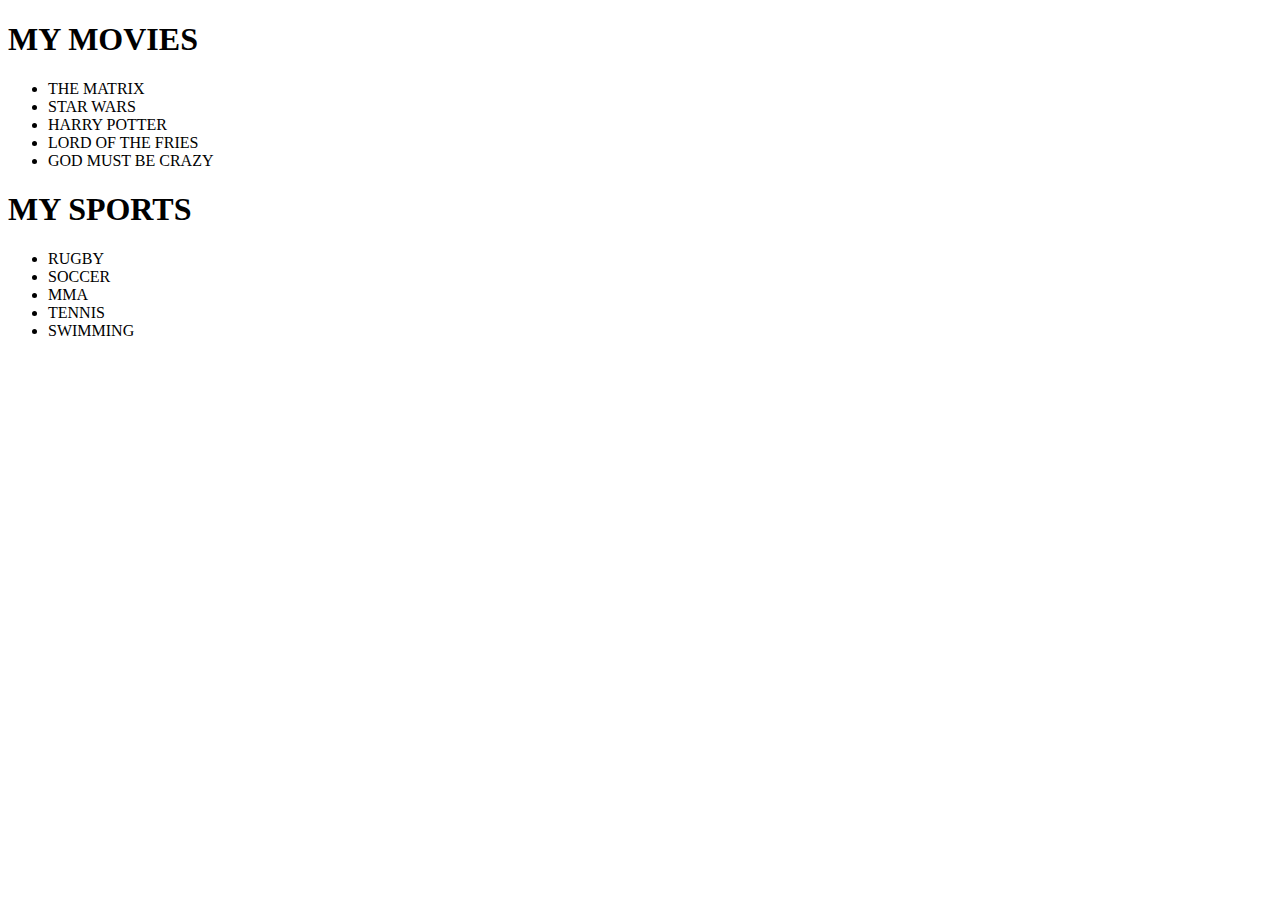
==== index.html @ 065fc40d "Methods to Select Elements in the DOM" ====
<!DOCTYPE html>
<html lang="en">
<head>
    <meta charset="UTF-8">
    <meta name="viewport" content="width=device-width, initial-scale=1.0">
    <title>FIRST EXERCISE</title>
</head>
<body>

    <div class="container">
        <h1 id="main-heading">MY MOVIES</h1>

        <ul>
            <li class="list-items">THE MATRIX</li>
            <li class="list-items">STAR WARS</li>
            <li class="list-items">HARRY POTTER</li>
            <li class="list-items">LORD OF THE FRIES</li>
            <li class="list-items">GOD MUST BE CRAZY</li>
        </ul>
    </div>

    <div class="container">
        <h1 id="main-heading">MY SPORTS</h1>

        <ul>
            <li class="list-items">RUGBY</li>
            <li class="list-items">SOCCER</li>
            <li class="list-items">MMA</li>
            <li class="list-items">TENNIS</li>
            <li class="list-items">SWIMMING</li>
        </ul>
    </div>


    <script src="app.js"></script>    
</body>
</html>
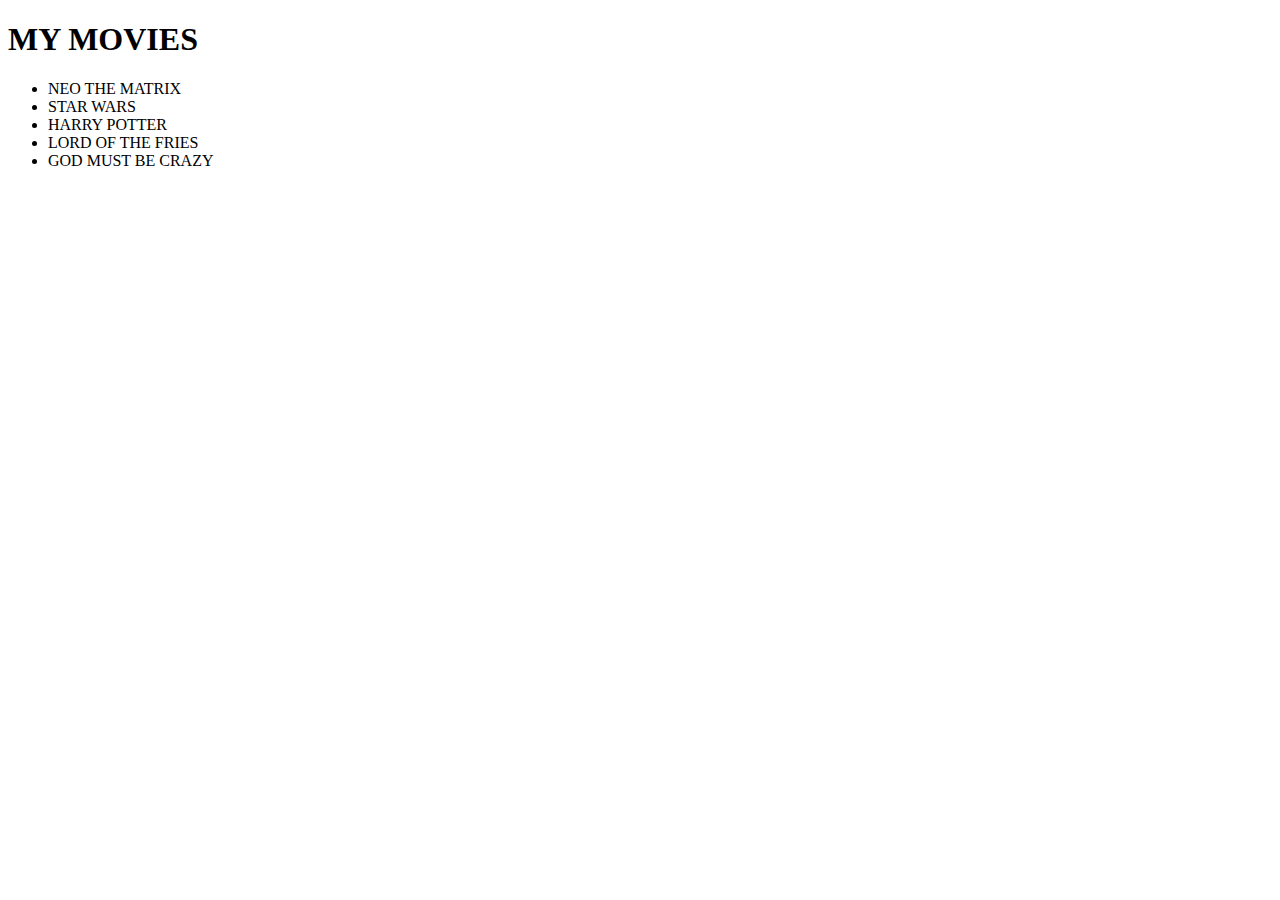
==== commit b180d60f: "create modify remove DOM elements" ====
--- a/index.html
+++ b/index.html
@@ -11,7 +11,9 @@
         <h1 id="main-heading">MY MOVIES</h1>
 
         <ul>
-            <li class="list-items">THE MATRIX</li>
+            <li class="list-items">
+                <span>NEO</span>
+            THE MATRIX</li>
             <li class="list-items">STAR WARS</li>
             <li class="list-items">HARRY POTTER</li>
             <li class="list-items">LORD OF THE FRIES</li>
@@ -19,7 +21,7 @@
         </ul>
     </div>
 
-    <div class="container">
+    <!-- <div class="container">
         <h1 id="main-heading">MY SPORTS</h1>
 
         <ul>
@@ -29,7 +31,7 @@
             <li class="list-items">TENNIS</li>
             <li class="list-items">SWIMMING</li>
         </ul>
-    </div>
+    </div> -->
 
 
     <script src="app.js"></script>    
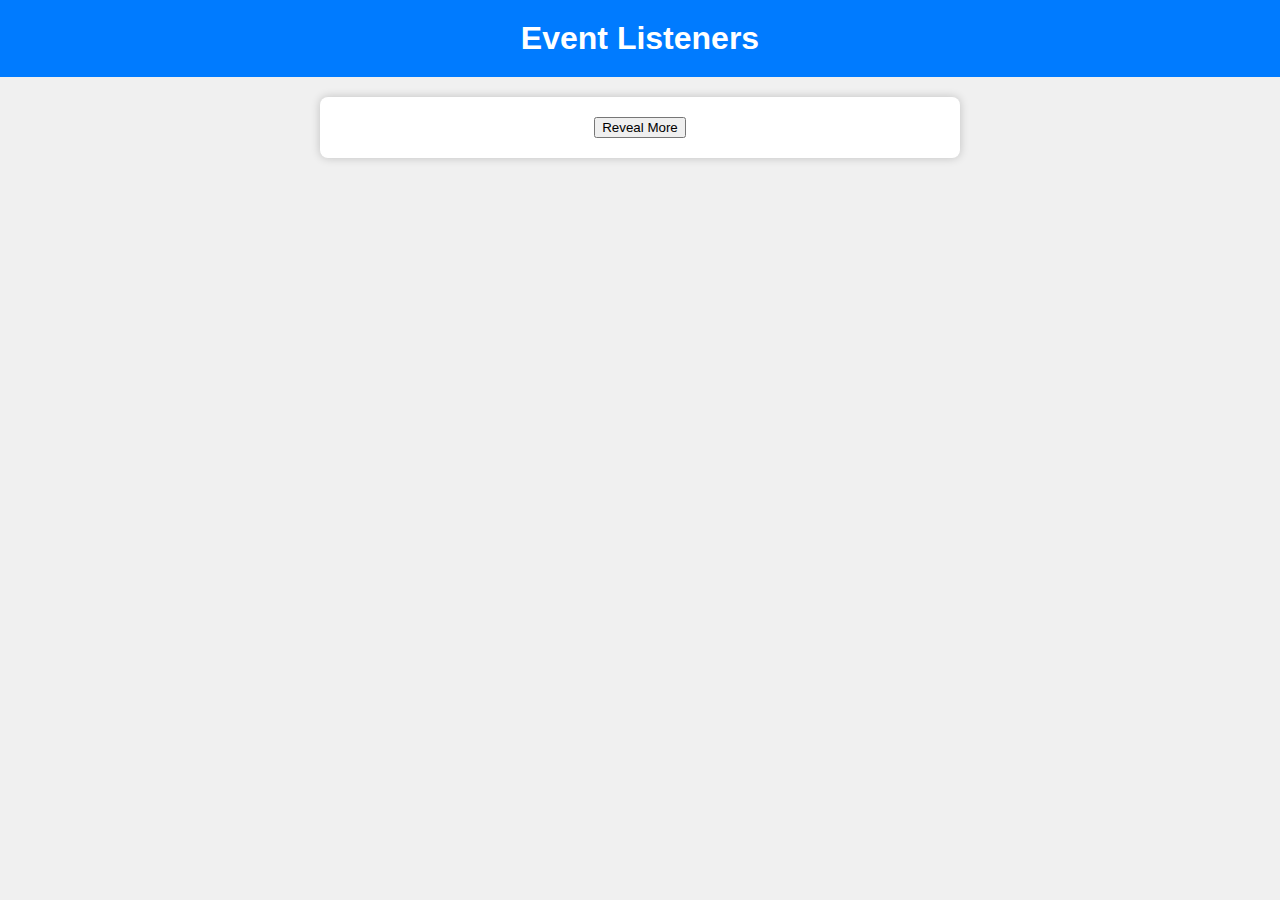
==== commit fdaac386: "Event listener example reveal and hide" ====
--- a/index.html
+++ b/index.html
@@ -3,37 +3,52 @@
 <head>
     <meta charset="UTF-8">
     <meta name="viewport" content="width=device-width, initial-scale=1.0">
-    <title>FIRST EXERCISE</title>
+    <title>Document</title>
 </head>
+<style>
+    body {
+        font-family: Arial, sans-serif;
+        background-color: #f0f0f0;
+        margin: 0;
+        padding: 0;
+    }
+    h1 {
+    text-align: center;
+    background-color: #007bff;
+    color: #fff;
+    padding: 20px;
+    margin: 0;
+    }
+    .container {
+    text-align: center;
+    margin: 20px auto;
+    max-width: 600px;
+    padding: 20px;
+    background-color: #fff;
+    border-radius: 8px;
+    box-shadow: 0 0 10px rgba(0, 0, 0, 0.2);
+    }
+    .hidden-content{
+        display: none;
+    }
+    .hidden-content.reveal-btn{
+        display:block;
+    }
+</style>
 <body>
+    
+    <h1 id="main-heading">Event Listeners</h1>
 
     <div class="container">
-        <h1 id="main-heading">MY MOVIES</h1>
+        <button class="reveal-btn boxes">Reveal More</button>
 
-        <ul>
-            <li class="list-items">
-                <span>NEO</span>
-            THE MATRIX</li>
-            <li class="list-items">STAR WARS</li>
-            <li class="list-items">HARRY POTTER</li>
-            <li class="list-items">LORD OF THE FRIES</li>
-            <li class="list-items">GOD MUST BE CRAZY</li>
-        </ul>
+        <div class="hidden-content boxes">
+        Lorem, ipsum dolor sit amet consectetur adipisicing elit.
+        Sed accusantium inventore iste vel deleniti, ducimus,
+        adipisci iusto illum enim quaerat omnis laudantium sunt ea commodi at harum quo incidunt aliquam.
+        </div>
+    
     </div>
-
-    <!-- <div class="container">
-        <h1 id="main-heading">MY SPORTS</h1>
-
-        <ul>
-            <li class="list-items">RUGBY</li>
-            <li class="list-items">SOCCER</li>
-            <li class="list-items">MMA</li>
-            <li class="list-items">TENNIS</li>
-            <li class="list-items">SWIMMING</li>
-        </ul>
-    </div> -->
-
-
-    <script src="app.js"></script>    
+    <script src="app.js"></script>
 </body>
 </html>